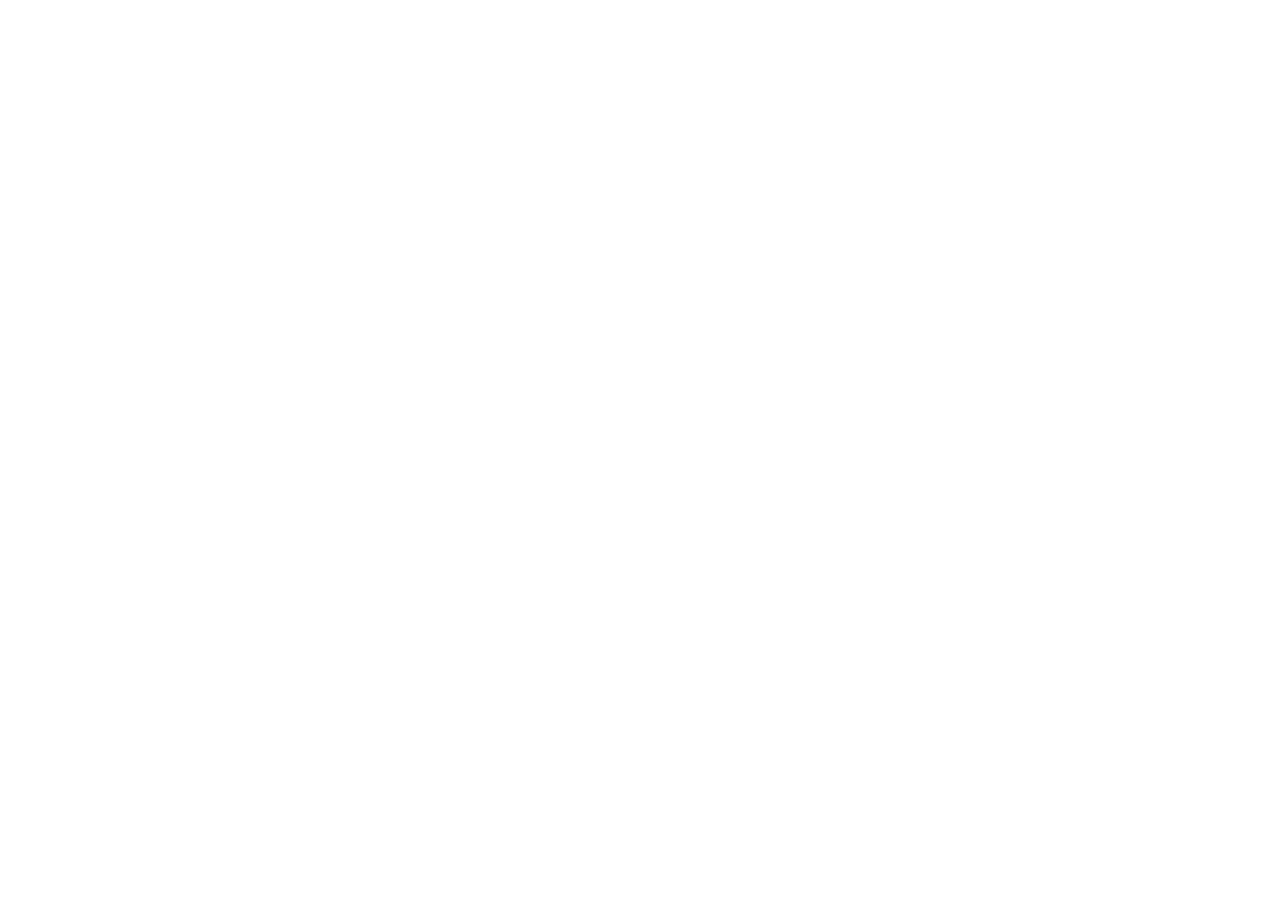
==== src/index.html @ bab8697e "Initial commit" ====
<!DOCTYPE html>
<html lang="en">
  <head>
    <meta charset="UTF-8" />
    <link rel="icon" type="image/svg+xml" href="/favicon.svg" />
    <meta name="viewport" content="width=device-width, initial-scale=1.0" />
    <title>Vanilla App Template</title>
    <link rel="stylesheet" href="./css/styles.css" />
  </head>
  <body>
    <load src="./partials/header.html" icon-path="img/sprite.svg#logo" />

    <main>
      <!-- Loads the specified .html file -->
      <load src="./partials/vite-promo.html" />
      <load src="./partials/badges.html" />
    </main>

    <load src="./partials/footer.html" />

    <script type="module" src="./main.js"></script>
  </body>
</html>
---- src/css/styles.css ----
/**
  |============================
  | include css partials with
  | default @import url()
  |============================
*/
/* Common styles */
@import url('./reset.css');
@import url('./base.css');
@import url('./container.css');
@import url('./animations.css');

/* Sections style */
@import url('./header.css');
@import url('./vite-promo.css');
@import url('./badges.css');
@import url('./back-link.css');
@import url('./footer.css');
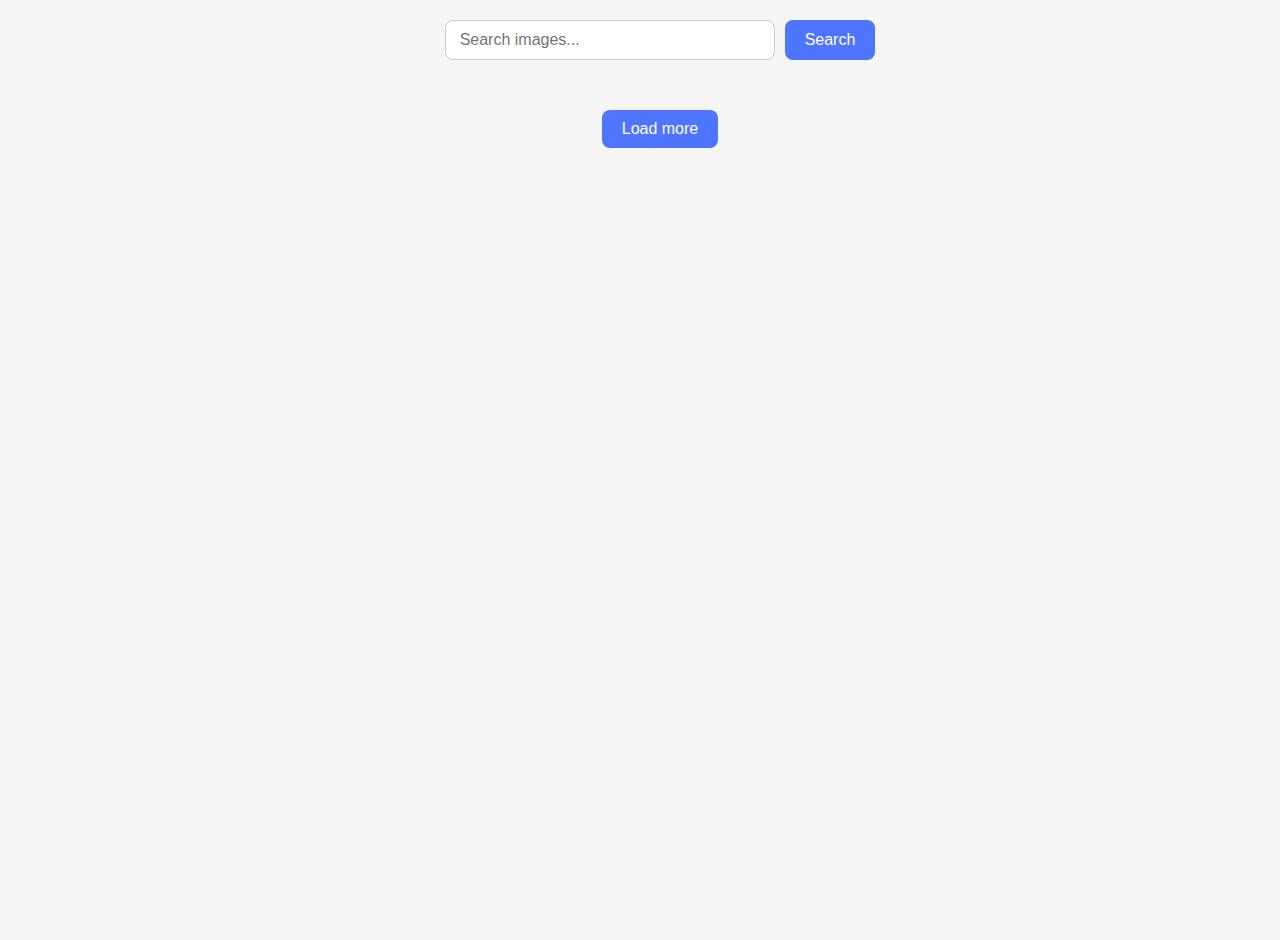
==== commit 7d18fa3d: "commit-1(i hope)" ====
--- a/src/index.html
+++ b/src/index.html
@@ -8,15 +8,24 @@
     <link rel="stylesheet" href="./css/styles.css" />
   </head>
   <body>
-    <load src="./partials/header.html" icon-path="img/sprite.svg#logo" />
-
     <main>
-      <!-- Loads the specified .html file -->
-      <load src="./partials/vite-promo.html" />
-      <load src="./partials/badges.html" />
+      <form class="form">
+        <label>
+          <input
+            type="text"
+            name="search-text"
+            placeholder="Search images..."
+            required
+          />
+        </label>
+        <button type="submit">Search</button>
+      </form>
+      <ul class="gallery"></ul>
+      <button class="load-more is-hidden">Load more</button>
+      <div class="loader-backdrop is-hidden" id="loader">
+        <span class="loader"></span>
+      </div>
     </main>
-
-    <load src="./partials/footer.html" />
 
     <script type="module" src="./main.js"></script>
   </body>
--- a/src/css/styles.css
+++ b/src/css/styles.css
@@ -8,11 +8,162 @@
 @import url('./reset.css');
 @import url('./base.css');
 @import url('./container.css');
-@import url('./animations.css');
+/* @import url('./animations.css'); */
 
 /* Sections style */
-@import url('./header.css');
+/* @import url('./header.css');
 @import url('./vite-promo.css');
 @import url('./badges.css');
 @import url('./back-link.css');
-@import url('./footer.css');
+@import url('./footer.css'); */
+
+body {
+  font-family: Arial, sans-serif;
+  background-color: #f5f5f5;
+  margin: 0;
+  padding: 20px;
+  color: #333;
+}
+
+main {
+  max-width: 1200px;
+  margin: 0 auto;
+}
+
+.form {
+  display: flex;
+  justify-content: center;
+  gap: 10px;
+  margin-bottom: 20px;
+}
+
+input[type='text'] {
+  padding: 10px 14px;
+  font-size: 16px;
+  width: 300px;
+  border-radius: 8px;
+  border: 1px solid #ccc;
+}
+
+button[type='submit'],
+.load-more {
+  padding: 10px 20px;
+  font-size: 16px;
+  background-color: #4e75ff;
+  color: #fff;
+  border: none;
+  border-radius: 8px;
+  cursor: pointer;
+  transition: background-color 0.3s;
+}
+
+button:hover {
+  background-color: #3b61e6;
+}
+
+.gallery {
+  display: grid;
+  grid-template-columns: repeat(3, 1fr);
+  gap: 20px;
+  list-style: none;
+  padding: 0;
+  margin: 0 0 30px 0;
+  max-height: calc(100vh - 200px);
+  overflow-y: auto;
+}
+
+.gallery-item {
+  background-color: #fff;
+  border-radius: 12px;
+  box-shadow: 0 4px 12px rgba(0, 0, 0, 0.08);
+  overflow: hidden;
+  height: auto;
+  transition: transform 0.3s ease;
+  display: flex;
+  flex-direction: column;
+}
+
+
+
+.gallery-item:hover {
+  transform: scale(1.02);
+}
+
+.gallery-image {
+  width: 100%;
+  height: 160px;
+  object-fit: cover;
+  display: block;
+}
+
+.gallery-item div {
+  padding: 6px 10px;
+  font-size: 12px;
+  color: #444;
+}
+
+.loader-backdrop {
+  display: flex;
+  justify-content: center;
+  margin-bottom: 20px;
+}
+
+.loader {
+  border: 4px solid #f3f3f3;
+  border-top: 4px solid #4e75ff;
+  border-radius: 50%;
+  width: 30px;
+  height: 30px;
+  animation: spin 1s linear infinite;
+}
+
+@keyframes spin {
+  to {
+    transform: rotate(360deg);
+  }
+}
+
+.is-hidden {
+  display: none;
+}
+
+.load-more {
+  display: block;
+  margin: 20px auto;
+}
+
+
+.info {
+  display: flex;
+  justify-content: space-between;
+  padding: 8px 12px;
+  background-color: #f8f8f8;
+  font-size: 12px;
+  text-align: center;
+}
+
+
+.info p {
+  margin: 0;
+  display: flex;
+  flex-direction: column;
+  align-items: center;
+  flex: 1;
+}
+
+.info p::first-line {
+  font-weight: bold;
+  color: #777;
+  font-size: 11px;
+}
+
+.label {
+  font-weight: bold;
+  font-size: 11px;
+  color: #777;
+}
+
+.value {
+  font-size: 13px;
+  color: #000;
+}